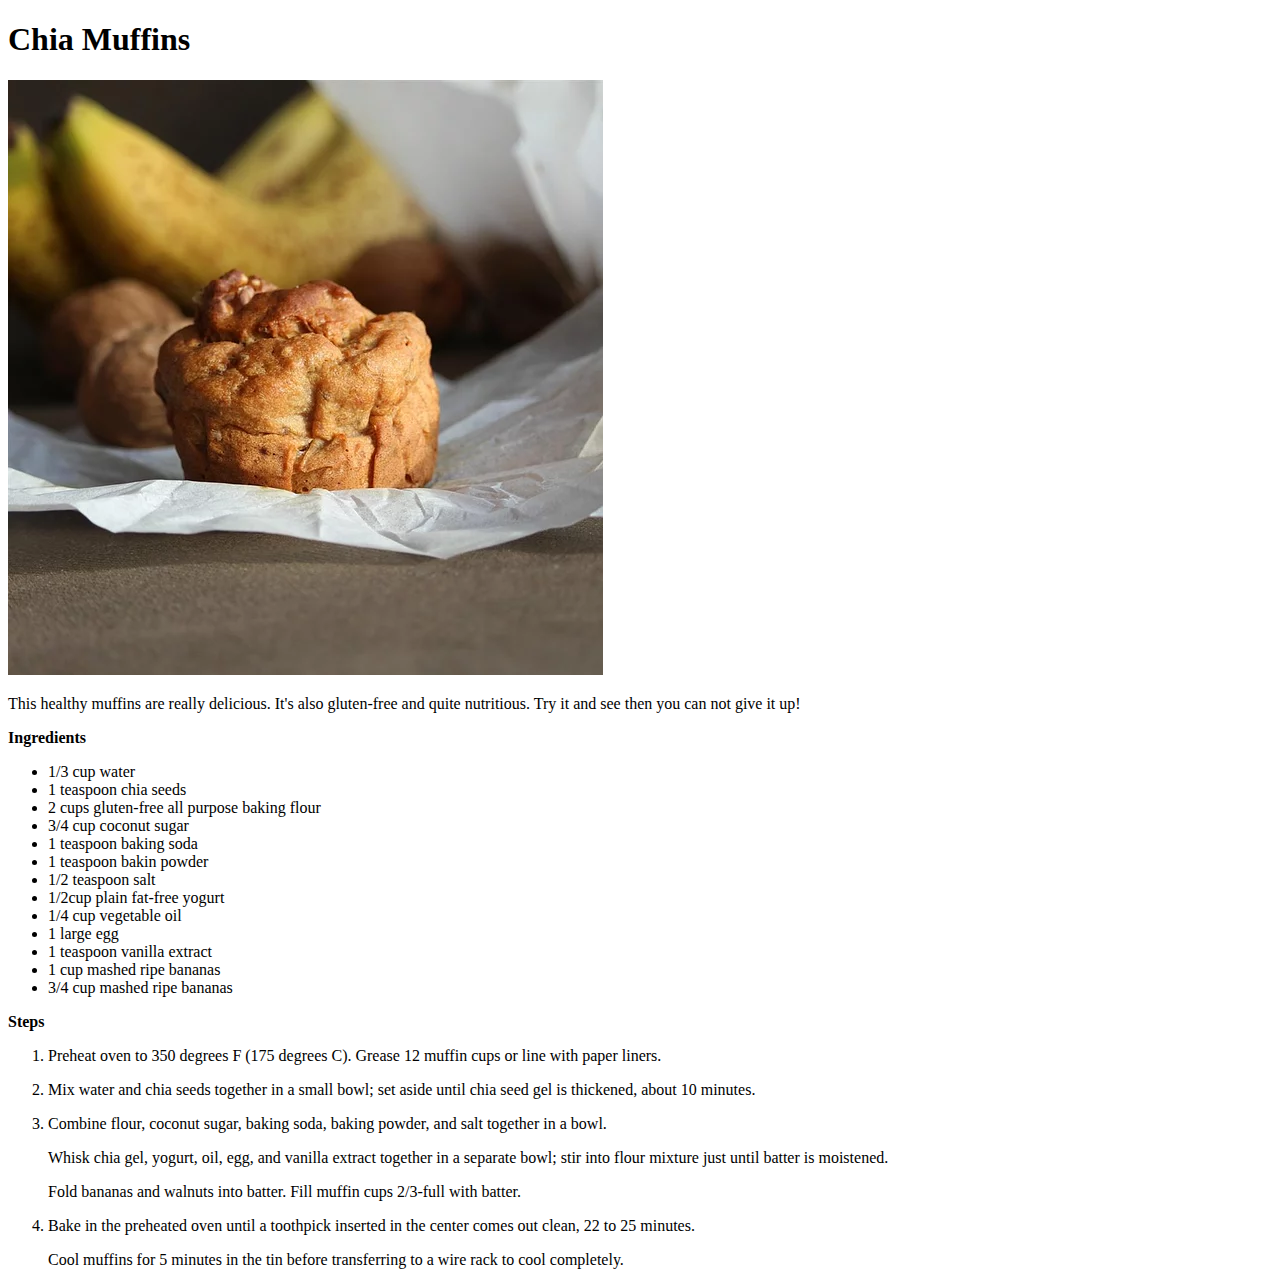
==== recipes/chia_muffins.html @ df695a0e "add images" ====
<!DOCTYPE html>
<html lang="en">
<head>
    <meta charset="UTF-8">
    <meta http-equiv="X-UA-Compatible" content="IE=edge">
    <meta name="viewport" content="width=device-width, initial-scale=1.0">
    <title>Chia Muffins</title>
</head>
<body>
    <h1>Chia Muffins</h1>
    <p><img src="../images/muffin.jpg" alt="muffin"> </p>
    <p>This healthy muffins are really delicious. It's also gluten-free and quite nutritious. Try it and see then you can not give it up!</p>
<p><strong>Ingredients</strong></p>
<ul>
    <li>1/3 cup water</li>
    <li>1 teaspoon chia seeds</li>
    <li>2 cups gluten-free all purpose baking flour</li>
    <li>3/4 cup coconut sugar</li>
    <li>1 teaspoon baking soda</li>
    <li>1 teaspoon bakin powder</li>
    <li>1/2 teaspoon salt</li>
    <li>1/2cup plain fat-free yogurt </li>
    <li>1/4 cup vegetable oil </li>
    <li>1 large egg</li>
    <li>1 teaspoon vanilla extract</li>
    <li>1 cup mashed ripe bananas </li>
    <li>3/4 cup mashed ripe bananas </li>
</ul>
<p><strong>Steps</strong></p>
<ol>
        <li><p>Preheat oven to 350 degrees F (175 degrees C). Grease 12 muffin cups or line with paper liners.</p></li>
        <li><p>Mix water and chia seeds together in a small bowl; set aside until chia seed gel is thickened, about 10 minutes.</p></li>
        <li><p>Combine flour, coconut sugar, baking soda, baking powder, and salt together in a bowl.</p>
        <p>Whisk chia gel, yogurt, oil, egg, and vanilla extract together in a separate bowl;
        stir into flour mixture just until batter is moistened.</p>
        <p>Fold bananas and walnuts into batter. Fill muffin cups 2/3-full with batter.</p></li>
        <li><p>Bake in the preheated oven until a toothpick inserted in the center comes out clean, 22 to 25 minutes.</p>
            <p>Cool muffins for 5 minutes in the tin before transferring to a wire rack to cool completely.</p> </li></p> 
</ol>
</body>
</html>
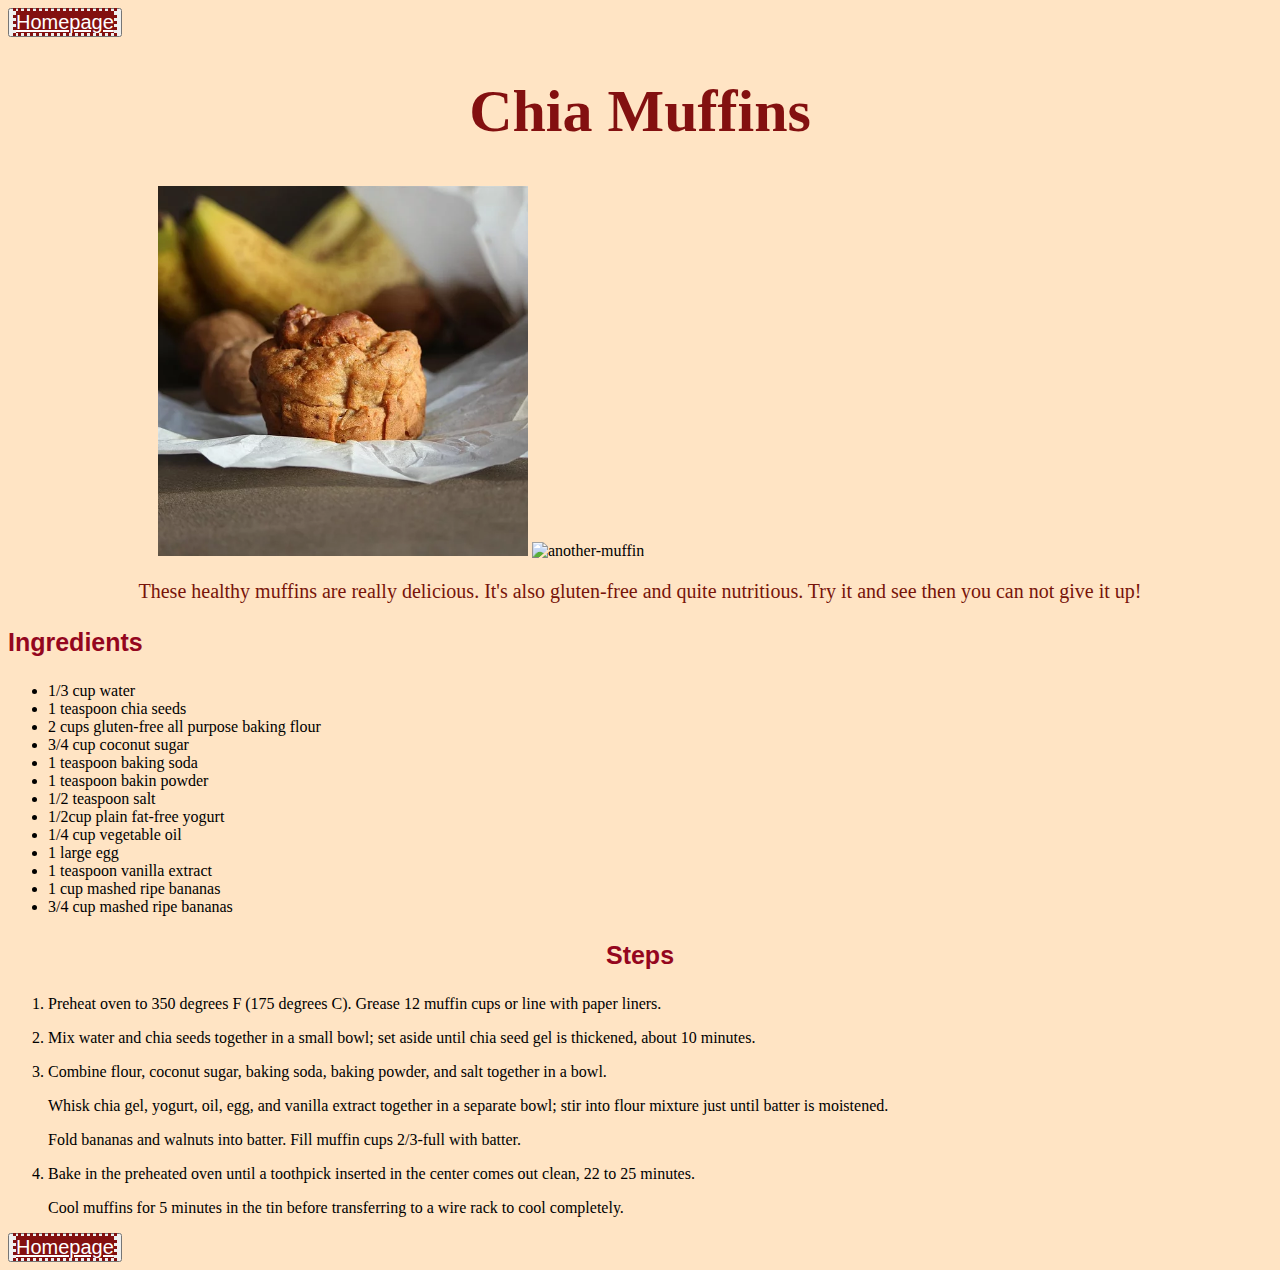
==== commit 5fbf4321: "edit recipes" ====
--- a/recipes/chia_muffins.html
+++ b/recipes/chia_muffins.html
@@ -5,13 +5,16 @@
     <meta http-equiv="X-UA-Compatible" content="IE=edge">
     <meta name="viewport" content="width=device-width, initial-scale=1.0">
     <title>Chia Muffins</title>
+    <link rel="stylesheet" href="muffin.css">
 </head>
 <body>
-    <h1>Chia Muffins</h1>
-    <p><img src="../images/muffin.jpg" alt="muffin"> </p>
-    <p>This healthy muffins are really delicious. It's also gluten-free and quite nutritious. Try it and see then you can not give it up!</p>
-<p><strong>Ingredients</strong></p>
-<ul>
+    <button><a class="homepage" href="../index.html">Homepage</a></button>
+    <h1 class= "title">Chia Muffins</h1>
+    <div class="images"><img src="../images/muffin.jpg" alt="muffin"> 
+    <img src="../images/muffy.jpg" alt="another-muffin"></div>
+    <p id="desc">These healthy muffins are really delicious. It's also gluten-free and quite nutritious. Try it and see then you can not give it up!</p>
+<p class="tit"><strong>Ingredients</strong></p>
+<ul >
     <li>1/3 cup water</li>
     <li>1 teaspoon chia seeds</li>
     <li>2 cups gluten-free all purpose baking flour</li>
@@ -26,9 +29,9 @@
     <li>1 cup mashed ripe bananas </li>
     <li>3/4 cup mashed ripe bananas </li>
 </ul>
-<p><strong>Steps</strong></p>
+<p class="tit step"><strong>Steps</strong></p>
 <ol>
-        <li><p>Preheat oven to 350 degrees F (175 degrees C). Grease 12 muffin cups or line with paper liners.</p></li>
+        <li ><p>Preheat oven to 350 degrees F (175 degrees C). Grease 12 muffin cups or line with paper liners.</p></li>
         <li><p>Mix water and chia seeds together in a small bowl; set aside until chia seed gel is thickened, about 10 minutes.</p></li>
         <li><p>Combine flour, coconut sugar, baking soda, baking powder, and salt together in a bowl.</p>
         <p>Whisk chia gel, yogurt, oil, egg, and vanilla extract together in a separate bowl;
@@ -37,5 +40,6 @@
         <li><p>Bake in the preheated oven until a toothpick inserted in the center comes out clean, 22 to 25 minutes.</p>
             <p>Cool muffins for 5 minutes in the tin before transferring to a wire rack to cool completely.</p> </li></p> 
 </ol>
+<button><a class="homepage" href="../index.html">Homepage</a></button>
 </body>
 </html>--- a/recipes/muffin.css
+++ b/recipes/muffin.css
@@ -0,0 +1,41 @@
+body{
+    background-color: bisque;
+}
+
+.title{
+    color:rgb(131, 16, 16);
+    text-align: center;
+    font-size: 60px;
+    font-family: Burch-Script-MT, cursive;
+   
+
+
+}
+img{
+    height: 370px;
+    width: auto; 
+}
+.images{
+      
+   padding-left: 150px;      
+}
+#desc{
+    text-align: center;
+    font-size: 20px;
+    color: rgb(120,20,10)   
+}
+.tit{
+    font-family: Verdana, sans-serif;
+    font-size: 25px;
+    color: rgb(148, 6, 30);
+}
+.step{
+    text-align: center;
+}
+button .homepage{
+    font-family: Arial, Helvetica, sans-serif;
+    font-size: 20px;
+    outline: dotted rgb(131, 16, 16);
+    color: white;
+    background-color: rgb(131, 16, 16);
+}